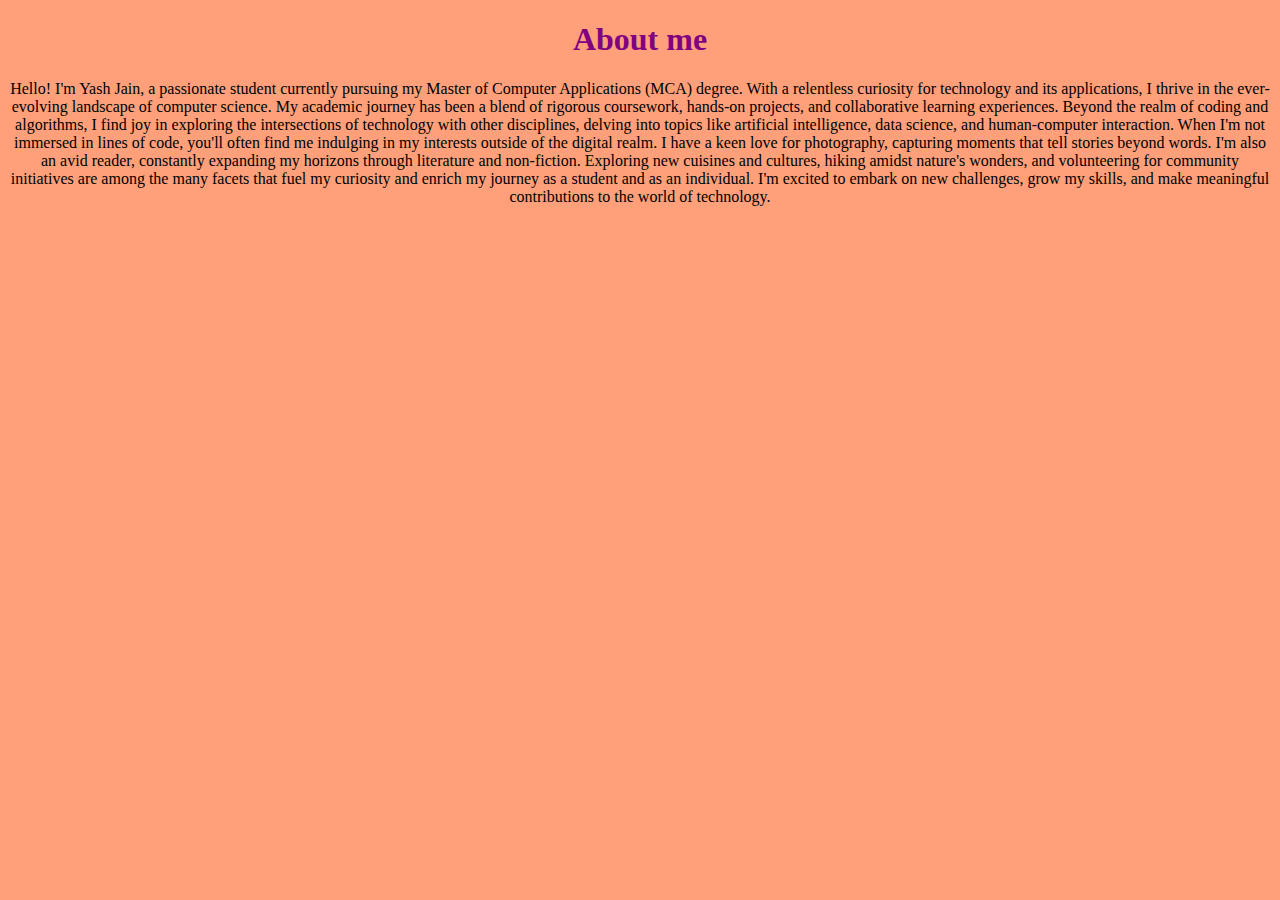
==== about.html @ 76123537 "Add files via upload" ====
<!DOCTYPE html>
<html lang="en">
<head>
    <meta charset="UTF-8">
    <meta http-equiv="X-UA-Compatible" content="IE=edge">
    <meta name="viewport" content="width=device-width, initial-scale=1.0">
    <title>About</title>
<style>
    h1{
        color: purple;
    }
    p {
        text-indent: 50px;
        text-align: justify;
        letter-spacing: 3px;
        color: green;
    }

    *{
        background-color: lightsalmon;
    }
</style>
</head>
<body>
    <h1><center><b>About me</b></center></h1>
    <p>
       <center> Hello! I'm Yash Jain, a passionate student currently pursuing my Master of Computer Applications (MCA) degree. With a relentless curiosity for technology and its applications, I thrive in the ever-evolving landscape of computer science. My academic journey has been a blend of rigorous coursework, hands-on projects, and collaborative learning experiences. Beyond the realm of coding and algorithms, I find joy in exploring the intersections of technology with other disciplines, delving into topics like artificial intelligence, data science, and human-computer interaction. When I'm not immersed in lines of code, you'll often find me indulging in my interests outside of the digital realm. I have a keen love for photography, capturing moments that tell stories beyond words. I'm also an avid reader, constantly expanding my horizons through literature and non-fiction. Exploring new cuisines and cultures, hiking amidst nature's wonders, and volunteering for community initiatives are among the many facets that fuel my curiosity and enrich my journey as a student and as an individual. I'm excited to embark on new challenges, grow my skills, and make meaningful contributions to the world of technology.</center>


    </p>
</body>
</html>
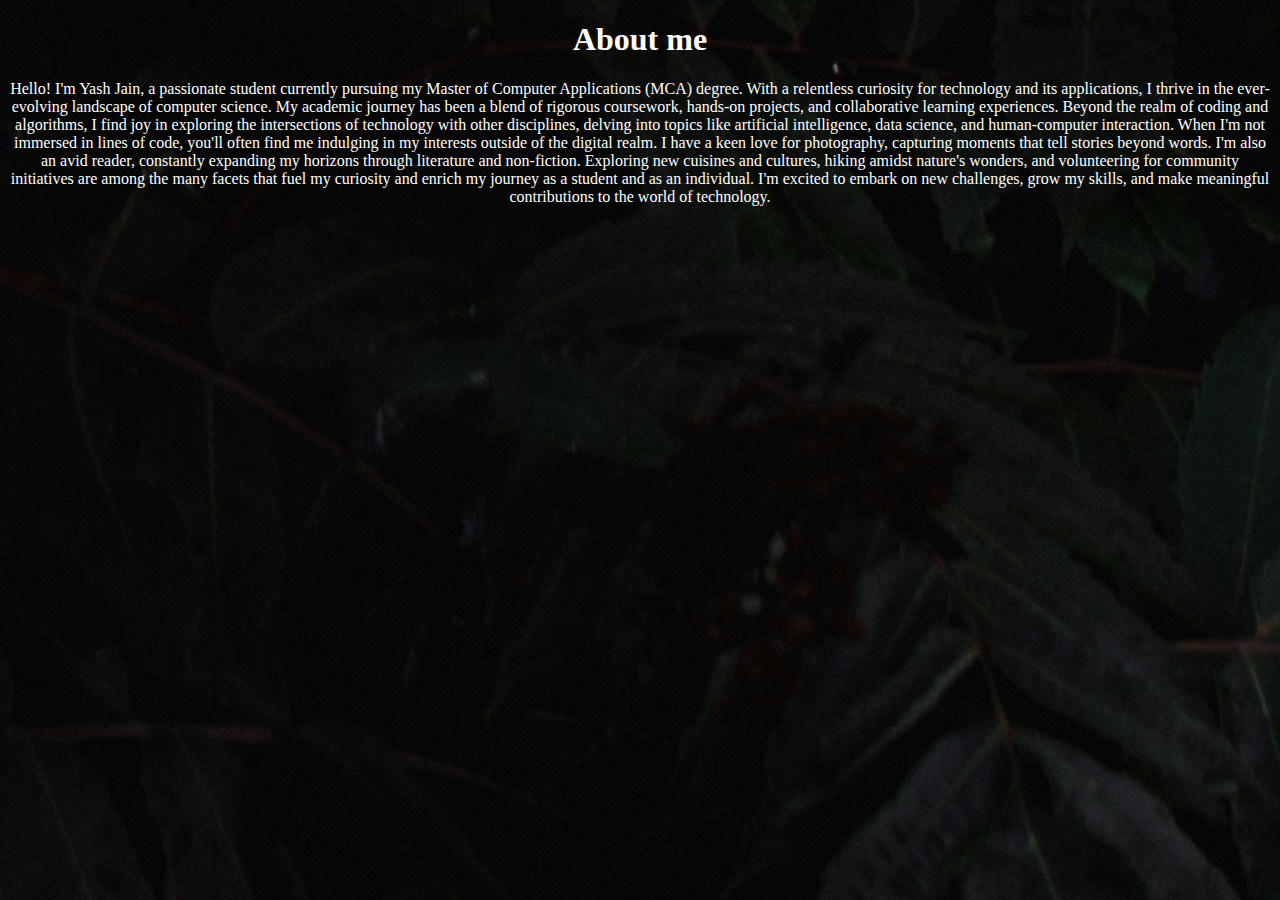
==== commit c43a7726: "Update about.html" ====
--- a/about.html
+++ b/about.html
@@ -13,11 +13,15 @@
         text-indent: 50px;
         text-align: justify;
         letter-spacing: 3px;
-        color: green;
+        color: white;
     }
 
-    *{
-        background-color: lightsalmon;
+    center{
+        color: white;
+    }
+
+    body {
+     background-image: url("aboutBG.jpg");
     }
 </style>
 </head>
@@ -29,4 +33,4 @@
 
     </p>
 </body>
-</html>+</html>
